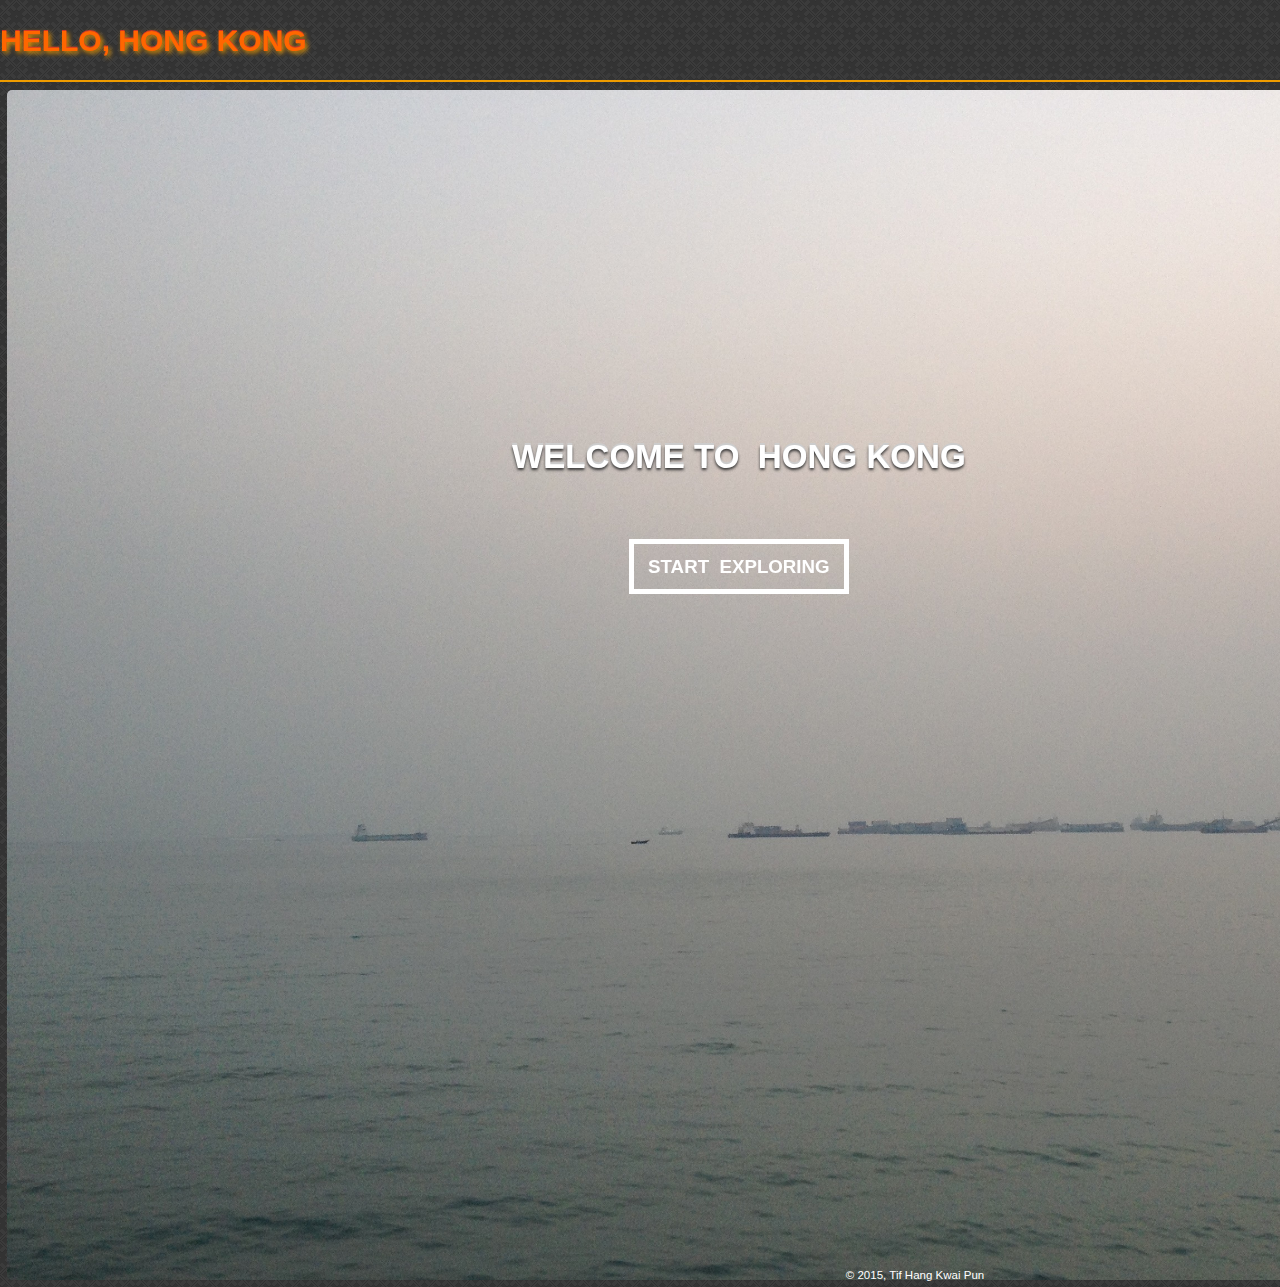
==== BostonU_MSCIS/2015Fall2_CS601_WebApplicationDevelopment/Project/index.html @ 08aacb1e "- initial commit of BostonU_MSCIS - 2015Fall2_CS601_WebApplicationDevelopment - Project" ====
<!DOCTYPE html>
<html lang="en">
<head>
  <meta charset="UTF-8">
  <title>CS601 (Tif Pun)</title>
  <link rel="stylesheet" href="css/style.css">
  <style>
    body{
      height: 1175px;
    }

    #siteCoverPhoto{
      width: 1820px;
      height: 1190px;
      border-radius: 5px;
    }

    #welcomeBanner{
      position: fixed;
      top: 45%;
      left: 40%;
      text-align: center;
    }

    #welcomeText{
      font: 2.3em Arial, sans-serif;
      font-weight: bold;
      color: #FFFFFF;
      padding-bottom: 30px;
      text-shadow: 0px -2px 0px #CCCCCC,
      0px 2px 3px #333;
    }

    #openStatisticsPage{
      width: 220px;
      height: 55px;
      border: 5px solid #FFFFFF;
      background: none;
      color: #FFFFFF;
      font: 1.3em Arial, sans-serif;
      transition: all 1s ease;
      font-weight: bold;
    }

    #openStatisticsPage:hover{
      width: 230px;
      height: 58px;
      background-color: #FF6600;
      border: 5px solid #FF6600;
      cursor: pointer;
    }
  </style>
</head>
<body>
<header id="header">
  <h1 id="siteTitle"><span class="capitalize">hello, hong kong</span></h1>
  <nav>
    <ul id="mainMenu">
      <li class="expandableItem currentPage"><a href="#">About HK</a>
        <ul class="subMenu">
          <li><a href="statistics.html">Facts</a></li>
          <li><a href="districts.html">Districts</a></li>
        </ul>
      </li>
      <li><a href="tips.html">Tips From Locals</a></li>
      <li><a href="news.html">News</a></li>
    </ul>
  </nav>
</header>
<main>
  <div id="welcomeBanner">
    <p class="capitalize" id="welcomeText">welcome&nbsp;to&nbsp;&nbsp;hong&nbsp;kong</p>
    <a href="statistics.html" class="navigation">
      <button type="button" id="openStatisticsPage" class="capitalize">start&nbsp;&nbsp;exploring</button>
    </a>
  </div>
  <img src="img/IMG_13082.jpg" alt="Victoria Harbor, Hong Kong" id="siteCoverPhoto"/>
</main>
<footer>
  <p>&copy; 2015, Tif Hang Kwai Pun</p>
</footer>
<script src="js/jquery-2.1.4.min.js"></script>
<script src="js/script.js"></script>
</body>
</html>
---- BostonU_MSCIS/2015Fall2_CS601_WebApplicationDevelopment/Project/css/style.css ----
/***
	 Defining styles from generic to specific; First start with elements
	 ***/

body {
  /* Image adopted from http://subtlepatterns.com/ under the creative commons license
   (available at: http://creativecommons.org/licenses/by-sa/3.0/). No modification was
   made to the image.*/
  background-image: url("../img/dark_embroidery.png");
  background-repeat: repeat;
  font: normal 90% sans-serif;
  color: #FFFFFF;
  width: 1830px;
  /*height: 1500px;*/
  height: 100%;
  margin: auto;
  line-height: 1.5em;
}

header{
  background-image: url("../img/dark_embroidery.png");
  background-repeat: repeat;
  color: #FF6600;
  border-bottom: 2px solid #EF9C00;
  height: 80px;
  position: fixed;
  z-index: 98;
  width: 1830px;
}

#siteTitle{
  font-size: 30px;
  margin-top: 30px;
  float: left;
  text-shadow:
    0px -1px 0px #d13728,
    2px 2px 5px #EF9C00;
}

/******** Styles for the navigation menu ********/
nav{
  float: right;
}

#mainMenu{
  font-size: 16px;
  margin-top: 10px;
  list-style-type: none;
  position: relative;
  padding: 0;
  cursor: pointer;
}

.expandableItem {
  background-image:url('../img/arrow-down.png');
  background-position: 90% 50%;
  background-repeat: no-repeat;
}

#mainMenu::after{
  content: "";
  display: block;
  clear: both;
}

/* one tab e.g. About HK */
#mainMenu li{
  float: left;
  width: 145px;
  padding: 24px 0;
  text-align: center;
  margin-right: 3px;
}

#mainMenu > li {
  border-right: 5px double #4a4a4a;
  background-color: transparent;
}

#mainMenu > li:last-of-type{
  border-right: 0;
}

/* one group of submenu items */
#mainMenu > li ul{
  list-style: none;
  display: none;
  margin-top: 0;
  position: absolute;
  top: 85%;
}

#mainMenu > li ul li{
  border-top: 5px double #4a4a4a;
  background-color: #3a3a3a;
  padding-left: 15px;
  padding-right: 15px;
  text-align: left;
  float: none;
}

.subMenu > li:last-of-type{
  border-bottom: 5px double #4a4a4a;
}

nav a{
  font-weight: bold;
  color: #FFFFFF;
  text-decoration: none;
  border: none;
}

nav a:hover, .navigation, .navigation:hover{
  border: none;
}

/******** Styles for main ********/
main{
  /*width: 1410px;*/
  width: 77%;
  float: left;
  height: 100%;
  margin: 90px 5px 0 5px;
  padding: 0 2px 0 2px;
  /*margin: 100px 5px 0 5px;*/
}

aside{
  /* Specify the same width for both sidebars so that the main section will
  stay at the center*/
  /*width: 200px;*/
  width: 10%;
  height: 100%;
  margin-top: 100px;
  border: 1px solid yellow;
}


/* Side menu */
#sideMenuDiv{
  width: 16%;
  margin: 40px 0 0 0;
  float: left;
  height: 50%;
  position: relative;
  text-transform: capitalize;
}

.accordian {
  height: 100%;
  font-family:arial, sans-serif;
  font-size: 12px;
  font-weight:normal;
  color: #ffffff;
  margin: 0 10px 0 0;
  padding: 0;
  list-style-type:none;
}

.accordian .menuHeader {
  font-size: 1.3em;
  line-height: 1.5em;
  cursor: pointer;
  padding: 10px 10px;
  margin: 0;

  background: -webkit-linear-gradient(top, #3f4347, #575e63);
  background: -moz-linear-gradient(top, #575e63, #3f4347);
  background: -o-linear-gradient(top, #575e63, #3f4347);
  background: linear-gradient(top, #575e63, #3f4347);
}

.accordian .menuHeader:hover {
  color: #FFBF00;
}

.accordian ul {
  background: #989B9D;
  padding: 0;
  list-style: none;
  border-radius: 5px;
}

.accordian ul li{
  display: block;
  margin: 0;
  padding: 10px 15px;
  border-bottom: 1px solid #5E656B;

  font-size: 1.2em;
  font-weight: bold;
  letter-spacing: 1px;
  line-height: 1.2em;
  text-decoration: none;

  -webkit-transition: all 100ms;
  -moz-transition: all 100ms;
  -o-transition: all 100ms;
  transition: all 100ms;
}

.accordian ul li:hover {
  background: #797E82;
  border-left: 10px solid #FF6600;
  color: #FFBF00;
  cursor: pointer;
}

.accordian ul li a{
  border: none;
}

.currentItem{
  -webkit-box-shadow: inset 0 0 10px 1px #5c6064;
  -moz-box-shadow: inset 0 0 10px 1px #5c6064;
  box-shadow: inset 0 0 10px 1px #5c6064;
}

.accordian ul {
  display: none;
}

.accordian li.active ul {
  display: block;
}

footer{
  /* Clear the floating of the sidebars*/
  clear: both;
  margin-top: 100%;
}

footer p {
  font-size: 0.8em;
  text-align: center;
}

a{
  color: #FFFFFF;
  text-decoration: none;
  border-bottom: 1px dashed #FFFFFF;
  /*#FFBF00*/
}

a:hover{
  color: #FFBF00;
  cursor: pointer;
  border-bottom: 1px dashed #FFBF00;
}

strong{
  font-size: 1.5em;
}

.leftSidebar{
  float: left;
}

.rightSidebar{
  float: right;
}

.capitalize{
  text-transform: uppercase;
}

h1{
  font-size: 1.8em;
  font-family: "Segoe UI",Arial,sans-serif;
}

.sectionTitle{
  text-transform: capitalize;
  margin-bottom: 5px;
}

/*Styles for breadcrumb*/
.breadcrumb{
  font: 0.9em Arial;
  color: #EF9C00;
  border-bottom: 1px dashed #EF9C00;
  display: inline;
  margin-bottom: 5px;
}

.hide{
  display: none;
}

.left{
  float: left;
}

.right{
  float: right;
}

.noFloat{
  clear: both;
}

.bold{
  font-weight: bold;
}

.justify{
  text-align: justify;
}

.chartLabel{
  color: #FFFFFF;
}

.smallfont{
  font: 0.9em sans-serif;
  line-height: 1.5em;
}

.glow-blue {
  text-shadow:
    -2px -2px 4px #4F8ABF,
    2px -2px 4px #4F8ABF,
    -2px 2px 4px #4F8ABF,
    2px 2px 4px #4F8ABF;
}

.paragraphTitle{
  font-weight: bold;
  text-transform: capitalize;
}
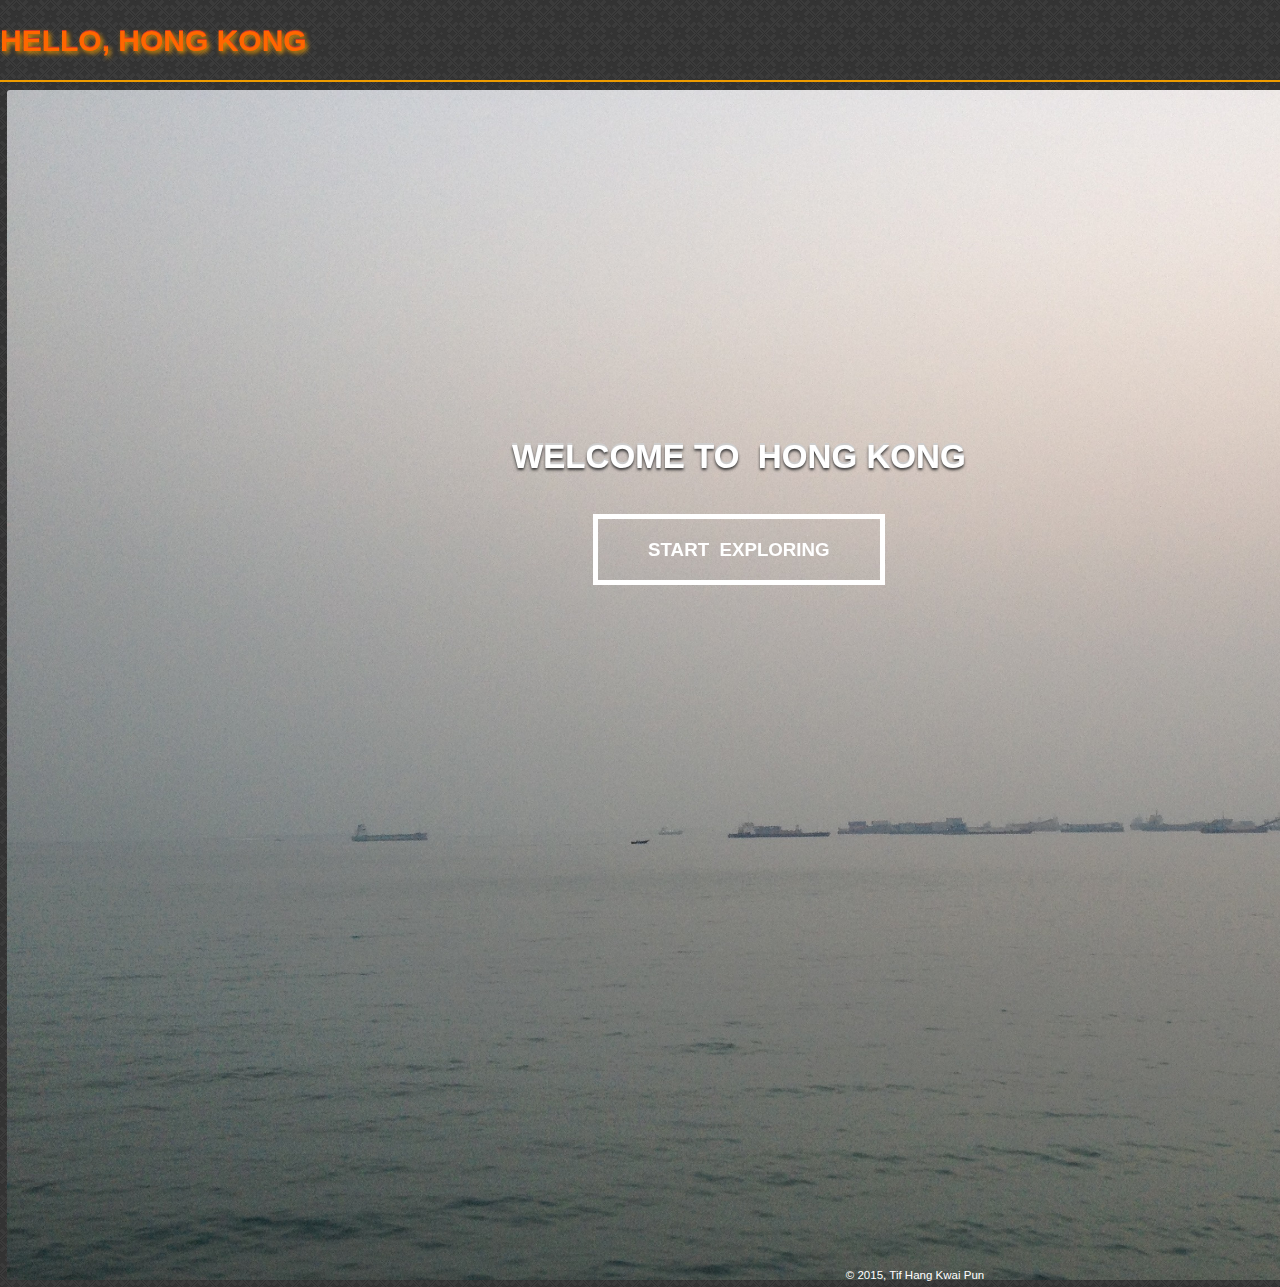
==== commit 30f2d0b2: "- 601 project: copy code from dev location" ====
--- a/BostonU_MSCIS/2015Fall2_CS601_WebApplicationDevelopment/Project/index.html
+++ b/BostonU_MSCIS/2015Fall2_CS601_WebApplicationDevelopment/Project/index.html
@@ -2,58 +2,14 @@
 <html lang="en">
 <head>
   <meta charset="UTF-8">
-  <title>CS601 (Tif Pun)</title>
+  <title>CS601 / Tif Pun</title>
+  <link rel="icon" type="image/png" href="img/icon.png" sizes="32x32" />
   <link rel="stylesheet" href="css/style.css">
-  <style>
-    body{
-      height: 1175px;
-    }
-
-    #siteCoverPhoto{
-      width: 1820px;
-      height: 1190px;
-      border-radius: 5px;
-    }
-
-    #welcomeBanner{
-      position: fixed;
-      top: 45%;
-      left: 40%;
-      text-align: center;
-    }
-
-    #welcomeText{
-      font: 2.3em Arial, sans-serif;
-      font-weight: bold;
-      color: #FFFFFF;
-      padding-bottom: 30px;
-      text-shadow: 0px -2px 0px #CCCCCC,
-      0px 2px 3px #333;
-    }
-
-    #openStatisticsPage{
-      width: 220px;
-      height: 55px;
-      border: 5px solid #FFFFFF;
-      background: none;
-      color: #FFFFFF;
-      font: 1.3em Arial, sans-serif;
-      transition: all 1s ease;
-      font-weight: bold;
-    }
-
-    #openStatisticsPage:hover{
-      width: 230px;
-      height: 58px;
-      background-color: #FF6600;
-      border: 5px solid #FF6600;
-      cursor: pointer;
-    }
-  </style>
+  <link rel="stylesheet" href="css/index.css">
 </head>
 <body>
 <header id="header">
-  <h1 id="siteTitle"><span class="capitalize">hello, hong kong</span></h1>
+  <h1 class="siteTitle capitalize"><a href="#">hello, hong kong</a></h1>
   <nav>
     <ul id="mainMenu">
       <li class="expandableItem currentPage"><a href="#">About HK</a>
@@ -70,16 +26,18 @@
 <main>
   <div id="welcomeBanner">
     <p class="capitalize" id="welcomeText">welcome&nbsp;to&nbsp;&nbsp;hong&nbsp;kong</p>
-    <a href="statistics.html" class="navigation">
-      <button type="button" id="openStatisticsPage" class="capitalize">start&nbsp;&nbsp;exploring</button>
-    </a>
+
+      <label id="openStatisticsPage" class="capitalize">
+        <a href="statistics.html" class="navigation">start&nbsp;&nbsp;exploring</a>
+      </label>
+
   </div>
-  <img src="img/IMG_13082.jpg" alt="Victoria Harbor, Hong Kong" id="siteCoverPhoto"/>
+  <img src="img/IMG_13082.jpg" alt="Victoria Harbor, Hong Kong" id="siteCoverPhoto" class="roundBorder-3px"/>
 </main>
 <footer>
   <p>&copy; 2015, Tif Hang Kwai Pun</p>
 </footer>
-<script src="js/jquery-2.1.4.min.js"></script>
+<script src="js/libs/jquery-2.1.4.min.js"></script>
 <script src="js/script.js"></script>
 </body>
 </html>--- a/BostonU_MSCIS/2015Fall2_CS601_WebApplicationDevelopment/Project/css/style.css
+++ b/BostonU_MSCIS/2015Fall2_CS601_WebApplicationDevelopment/Project/css/style.css
@@ -1,6 +1,6 @@
-/***
-	 Defining styles from generic to specific; First start with elements
-	 ***/
+/*
+* Styles shared across the site
+*/
 
 body {
   /* Image adopted from http://subtlepatterns.com/ under the creative commons license
@@ -11,12 +11,14 @@
   font: normal 90% sans-serif;
   color: #FFFFFF;
   width: 1830px;
-  /*height: 1500px;*/
   height: 100%;
   margin: auto;
   line-height: 1.5em;
 }
 
+/*
+* Header
+*/
 header{
   background-image: url("../img/dark_embroidery.png");
   background-repeat: repeat;
@@ -28,16 +30,22 @@
   width: 1830px;
 }
 
-#siteTitle{
+.siteTitle{
   font-size: 30px;
   margin-top: 30px;
   float: left;
+}
+
+.siteTitle a,
+.siteTitle a:hover{
+  color: #FF6600;
   text-shadow:
     0px -1px 0px #d13728,
     2px 2px 5px #EF9C00;
-}
-
-/******** Styles for the navigation menu ********/
+  border: none;
+}
+
+/* Header > navigation menu  */
 nav{
   float: right;
 }
@@ -63,10 +71,9 @@
   clear: both;
 }
 
-/* one tab e.g. About HK */
 #mainMenu li{
   float: left;
-  width: 145px;
+  width: 150px;
   padding: 24px 0;
   text-align: center;
   margin-right: 3px;
@@ -81,7 +88,6 @@
   border-right: 0;
 }
 
-/* one group of submenu items */
 #mainMenu > li ul{
   list-style: none;
   display: none;
@@ -114,29 +120,43 @@
   border: none;
 }
 
-/******** Styles for main ********/
+/*
+* Main
+*/
 main{
-  /*width: 1410px;*/
   width: 77%;
   float: left;
   height: 100%;
   margin: 90px 5px 0 5px;
   padding: 0 2px 0 2px;
-  /*margin: 100px 5px 0 5px;*/
 }
 
 aside{
   /* Specify the same width for both sidebars so that the main section will
   stay at the center*/
-  /*width: 200px;*/
   width: 10%;
   height: 100%;
   margin-top: 100px;
-  border: 1px solid yellow;
-}
-
-
-/* Side menu */
+}
+
+.leftSidebar{
+  float: left;
+}
+
+.rightSidebar{
+  float: right;
+}
+
+/* Main > Breadcrumb */
+.breadcrumb{
+  font: 0.9em Arial;
+  color: #EF9C00;
+  border-bottom: 1px dashed #EF9C00;
+  display: inline;
+  margin-bottom: 5px;
+}
+
+/* Main > side menu */
 #sideMenuDiv{
   width: 16%;
   margin: 40px 0 0 0;
@@ -146,7 +166,7 @@
   text-transform: capitalize;
 }
 
-.accordian {
+.accordion {
   height: 100%;
   font-family:arial, sans-serif;
   font-size: 12px;
@@ -157,7 +177,7 @@
   list-style-type:none;
 }
 
-.accordian .menuHeader {
+.accordion .menuHeader {
   font-size: 1.3em;
   line-height: 1.5em;
   cursor: pointer;
@@ -167,21 +187,21 @@
   background: -webkit-linear-gradient(top, #3f4347, #575e63);
   background: -moz-linear-gradient(top, #575e63, #3f4347);
   background: -o-linear-gradient(top, #575e63, #3f4347);
-  background: linear-gradient(top, #575e63, #3f4347);
-}
-
-.accordian .menuHeader:hover {
+  background: -ms-linear-gradient(top, #575e63, #3f4347);
+}
+
+.accordion .menuHeader:hover {
   color: #FFBF00;
 }
 
-.accordian ul {
+.accordion ul {
   background: #989B9D;
   padding: 0;
   list-style: none;
   border-radius: 5px;
 }
 
-.accordian ul li{
+.accordion ul li{
   display: block;
   margin: 0;
   padding: 10px 15px;
@@ -199,14 +219,14 @@
   transition: all 100ms;
 }
 
-.accordian ul li:hover {
+.accordion ul li:hover {
   background: #797E82;
   border-left: 10px solid #FF6600;
   color: #FFBF00;
   cursor: pointer;
 }
 
-.accordian ul li a{
+.accordion ul li a{
   border: none;
 }
 
@@ -216,18 +236,20 @@
   box-shadow: inset 0 0 10px 1px #5c6064;
 }
 
-.accordian ul {
+.accordion ul {
   display: none;
 }
 
-.accordian li.active ul {
+.accordion li.active ul {
   display: block;
 }
 
+/*
+* Footer
+*/
 footer{
-  /* Clear the floating of the sidebars*/
   clear: both;
-  margin-top: 100%;
+  /*margin-top: 100%;*/
 }
 
 footer p {
@@ -235,11 +257,13 @@
   text-align: center;
 }
 
+/*
+* Styles for elements
+*/
 a{
   color: #FFFFFF;
   text-decoration: none;
   border-bottom: 1px dashed #FFFFFF;
-  /*#FFBF00*/
 }
 
 a:hover{
@@ -248,20 +272,8 @@
   border-bottom: 1px dashed #FFBF00;
 }
 
-strong{
-  font-size: 1.5em;
-}
-
-.leftSidebar{
-  float: left;
-}
-
-.rightSidebar{
-  float: right;
-}
-
-.capitalize{
-  text-transform: uppercase;
+a, a:hover, a:active{
+  outline: 0;
 }
 
 h1{
@@ -269,18 +281,24 @@
   font-family: "Segoe UI",Arial,sans-serif;
 }
 
+/*
+* General styles
+*/
+strong{
+  font-size: 1.5em;
+}
+
+.capitalize{
+  text-transform: uppercase;
+}
+
 .sectionTitle{
   text-transform: capitalize;
   margin-bottom: 5px;
 }
 
-/*Styles for breadcrumb*/
-.breadcrumb{
-  font: 0.9em Arial;
-  color: #EF9C00;
-  border-bottom: 1px dashed #EF9C00;
-  display: inline;
-  margin-bottom: 5px;
+.roundBorder-3px{
+  border-radius: 3px;
 }
 
 .hide{
@@ -305,10 +323,6 @@
 
 .justify{
   text-align: justify;
-}
-
-.chartLabel{
-  color: #FFFFFF;
 }
 
 .smallfont{
--- a/BostonU_MSCIS/2015Fall2_CS601_WebApplicationDevelopment/Project/css/index.css
+++ b/BostonU_MSCIS/2015Fall2_CS601_WebApplicationDevelopment/Project/css/index.css
@@ -0,0 +1,48 @@
+/* CSS for index.html */
+
+body{
+  height: 1175px;
+}
+
+#siteCoverPhoto{
+  width: 1820px;
+  height: 1190px;
+}
+
+#welcomeBanner{
+  position: fixed;
+  top: 45%;
+  left: 40%;
+  text-align: center;
+}
+
+#welcomeText{
+  font: 2.3em Arial, sans-serif;
+  font-weight: bold;
+  color: #FFFFFF;
+  padding-bottom: 30px;
+  text-shadow: 0px -2px 0px #CCCCCC,
+  0px 2px 3px #333;
+}
+
+#openStatisticsPage{
+  padding: 20px 50px;
+  border: 5px solid #FFFFFF;
+  background: none;
+  color: #FFFFFF;
+  font: 1.3em Arial, sans-serif;
+  transition: all 1s ease;
+  font-weight: bold;
+}
+
+#openStatisticsPage a:hover{
+  color: #FFFFFF;
+}
+
+#openStatisticsPage:hover{
+  width: 230px;
+  height: 58px;
+  background-color: #FF6600;
+  border: 5px solid #FF6600;
+  cursor: pointer;
+}